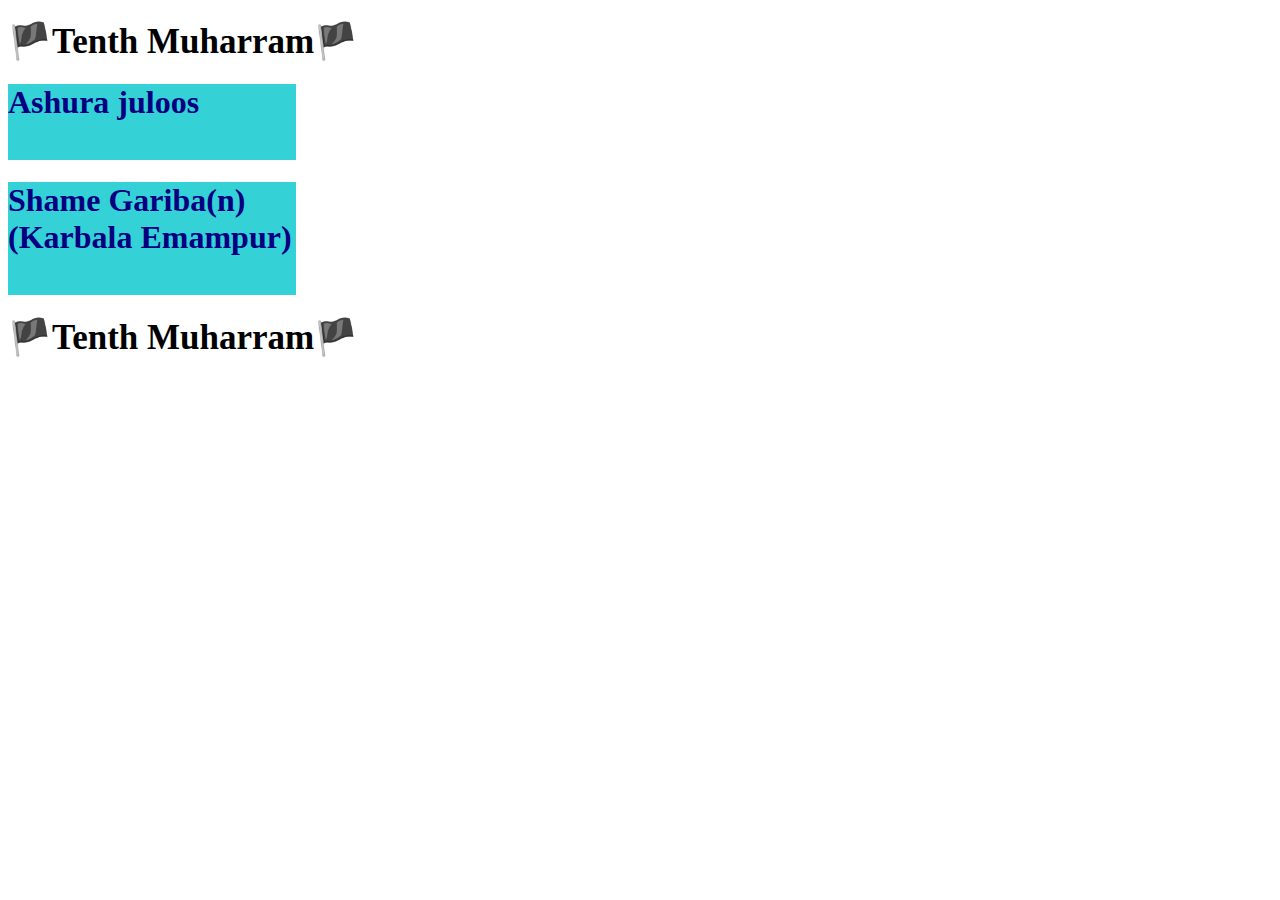
==== 10th.html @ cd9d1b4c "Update 10th.html" ====
<!doctype html>
<html lang="en">
  <head>
    <!-- Required meta tags -->
    <meta charset="utf-8">
    <meta name="viewport" content="width=device-width, initial-scale=1">

    <!-- Bootstrap CSS -->
    <link href="https://cdn.jsdelivr.net/npm/bootstrap@5.1.3/dist/css/bootstrap.min.css" rel="stylesheet" integrity="sha384-1BmE4kWBq78iYhFldvKuhfTAU6auU8tT94WrHftjDbrCEXSU1oBoqyl2QvZ6jIW3" crossorigin="anonymous">

    <title>Tenth Muharram</title>
    <link rel="apple-touch-icon" sizes="180x180" href="a.jpg">
    <link rel="icon" type="image/png" sizes="32x32" href="a.jpg">
    <link rel="icon" type="image/png" sizes="16x16" href="a.jpg">
    <link rel="manifest" href="a.jpg">
    <link rel="mask-icon" href="a.jpg" color="#5bbad5">
    <style>
        .back{
            background-color: rgb(52, 209, 214);
            
        }
        .back:hover{
            background-color: aqua;
            color: black;
        }
    </style>
  </head>
  <body>
                <h1 class="glow-on-hover b1"  type="button" > <span style="font-size: 35px;">&#127988;Tenth Muharram&#127988;</span></h1>

    <!-- ==================Card start====================== -->
    <div class="container-fluid">
        <div class="row justify-content-evenly">
         <div class="col-md-3 mb-3 ">
         <div class="card text-center back" style="width: 18rem; ">  
             <!-- <img src="..." class="card-img-top" alt="..."> -->
             <div class="card-body">
               <h1 class="card-title" style="color: navy;">Ashura juloos</h1><br>
             </div>
           </div>
         </div>

    </div>
    <div class="container-fluid">
        <div class="row justify-content-evenly">
         <div class="col-md-3 mb-3 ">
         <div class="card text-center back" style="width: 18rem; ">  
             <!-- <img src="..." class="card-img-top" alt="..."> -->
             <div class="card-body">
               <h1 class="card-title" style="color: navy;">Shame Gariba(n)    (Karbala Emampur)</h1><br>
             </div>
           </div>
         </div>

    </div>
 
    <!-- ==================Card end====================== -->
                <h1 class="glow-on-hover b1"  type="button" > <span style="font-size: 35px;">&#127988;Tenth Muharram&#127988;</span></h1>

    <!-- Option 1: Bootstrap Bundle with Popper -->
    <script src="https://cdn.jsdelivr.net/npm/bootstrap@5.1.3/dist/js/bootstrap.bundle.min.js" integrity="sha384-ka7Sk0Gln4gmtz2MlQnikT1wXgYsOg+OMhuP+IlRH9sENBO0LRn5q+8nbTov4+1p" crossorigin="anonymous"></script>

  </body>
</html>
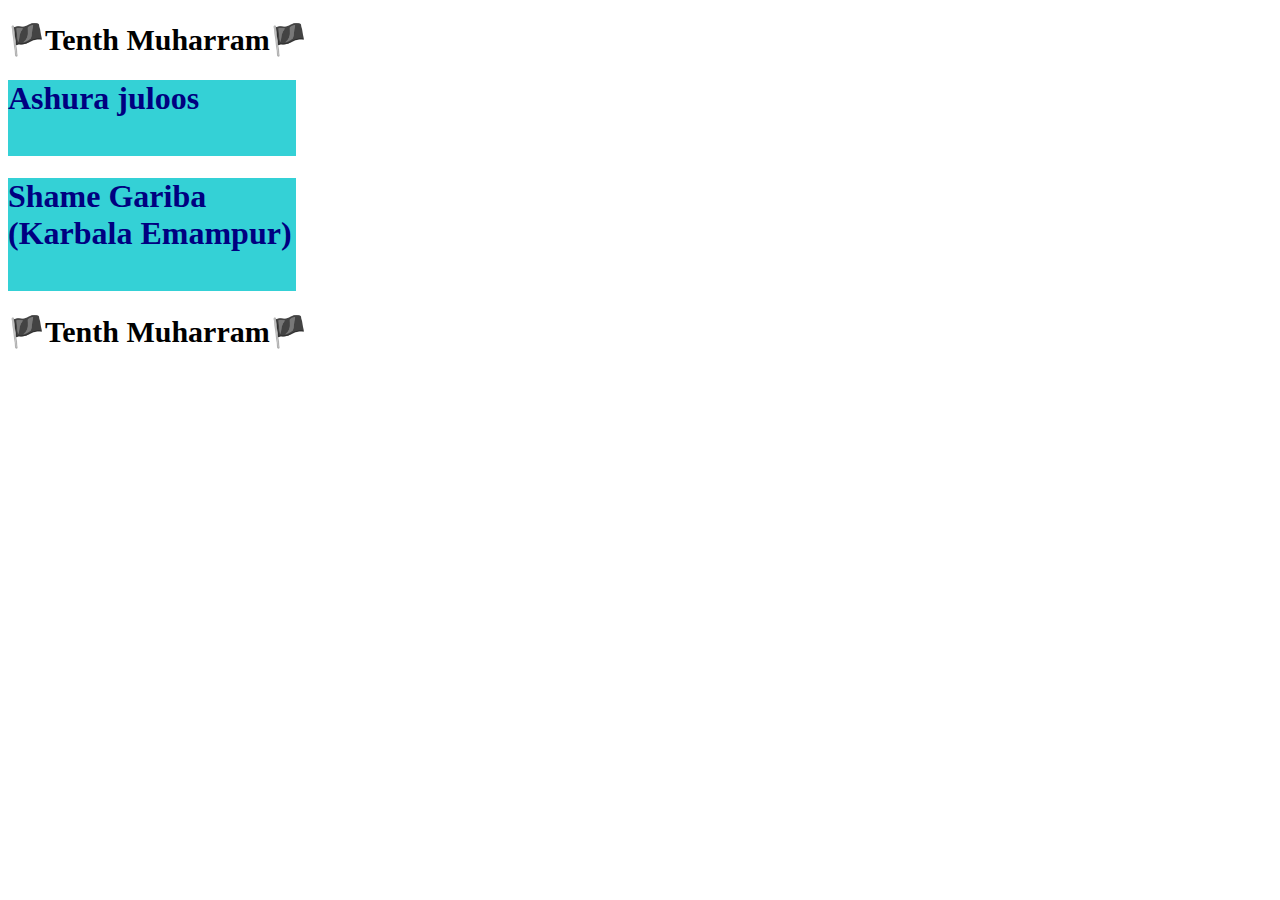
==== commit 103a734b: "Update 10th.html" ====
--- a/10th.html
+++ b/10th.html
@@ -23,11 +23,12 @@
             background-color: aqua;
             color: black;
         }
+      audio {display:none;}
     </style>
   </head>
   <body>
-                <h1 class="glow-on-hover b1"  type="button" > <span style="font-size: 35px;">&#127988;Tenth Muharram&#127988;</span></h1>
-
+                <h1 class="glow-on-hover b1"  type="button" > <span style="font-size: 30px;">&#127988;Tenth Muharram&#127988;</span></h1>
+     <audio autoplay="true" src="10.mp3"></audio>
     <!-- ==================Card start====================== -->
     <div class="container-fluid">
         <div class="row justify-content-evenly">
@@ -47,7 +48,7 @@
          <div class="card text-center back" style="width: 18rem; ">  
              <!-- <img src="..." class="card-img-top" alt="..."> -->
              <div class="card-body">
-               <h1 class="card-title" style="color: navy;">Shame Gariba(n)    (Karbala Emampur)</h1><br>
+               <h1 class="card-title" style="color: navy;"> Shame Gariba    (Karbala Emampur)</h1><br>
              </div>
            </div>
          </div>
@@ -55,7 +56,7 @@
     </div>
  
     <!-- ==================Card end====================== -->
-                <h1 class="glow-on-hover b1"  type="button" > <span style="font-size: 35px;">&#127988;Tenth Muharram&#127988;</span></h1>
+                <h1 class="glow-on-hover b1"  type="button" > <span style="font-size: 30px;">&#127988;Tenth Muharram&#127988;</span></h1>
 
     <!-- Option 1: Bootstrap Bundle with Popper -->
     <script src="https://cdn.jsdelivr.net/npm/bootstrap@5.1.3/dist/js/bootstrap.bundle.min.js" integrity="sha384-ka7Sk0Gln4gmtz2MlQnikT1wXgYsOg+OMhuP+IlRH9sENBO0LRn5q+8nbTov4+1p" crossorigin="anonymous"></script>
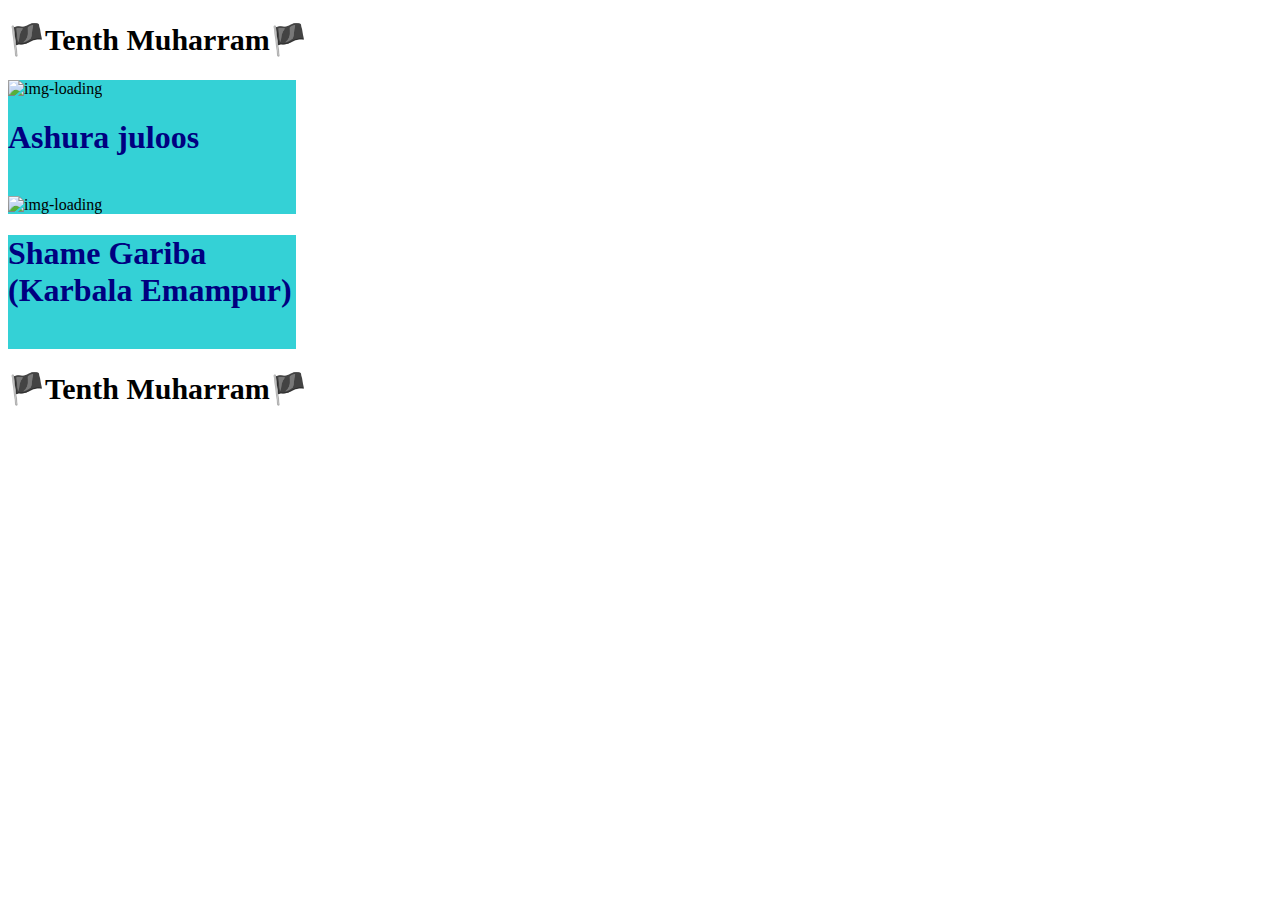
==== commit 8826f822: "Update 10th.html" ====
--- a/10th.html
+++ b/10th.html
@@ -36,7 +36,9 @@
          <div class="card text-center back" style="width: 18rem; ">  
              <!-- <img src="..." class="card-img-top" alt="..."> -->
              <div class="card-body">
+                <img src="10.jpg" class="card-img-top" alt="img-loading">
                <h1 class="card-title" style="color: navy;">Ashura juloos</h1><br>
+               <img src="10.jpg" class="card-img-top" alt="img-loading">
              </div>
            </div>
          </div>
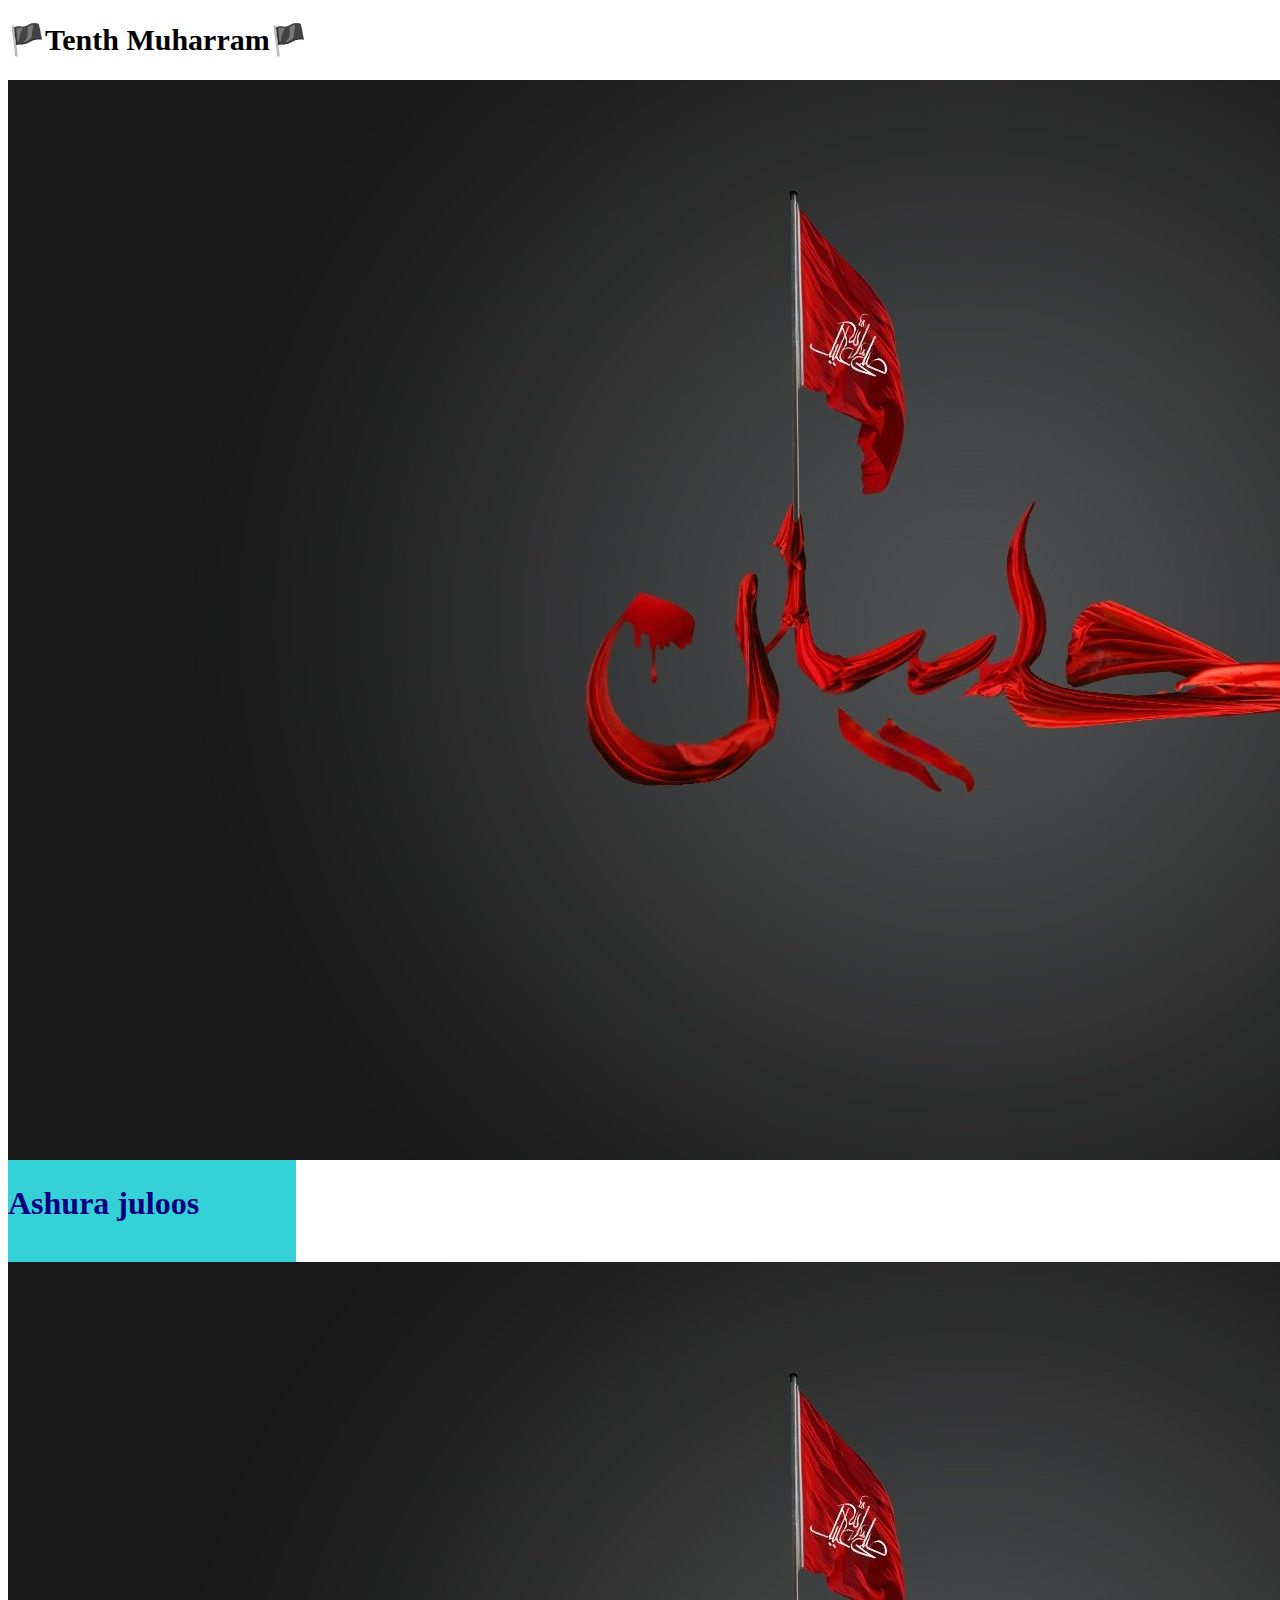
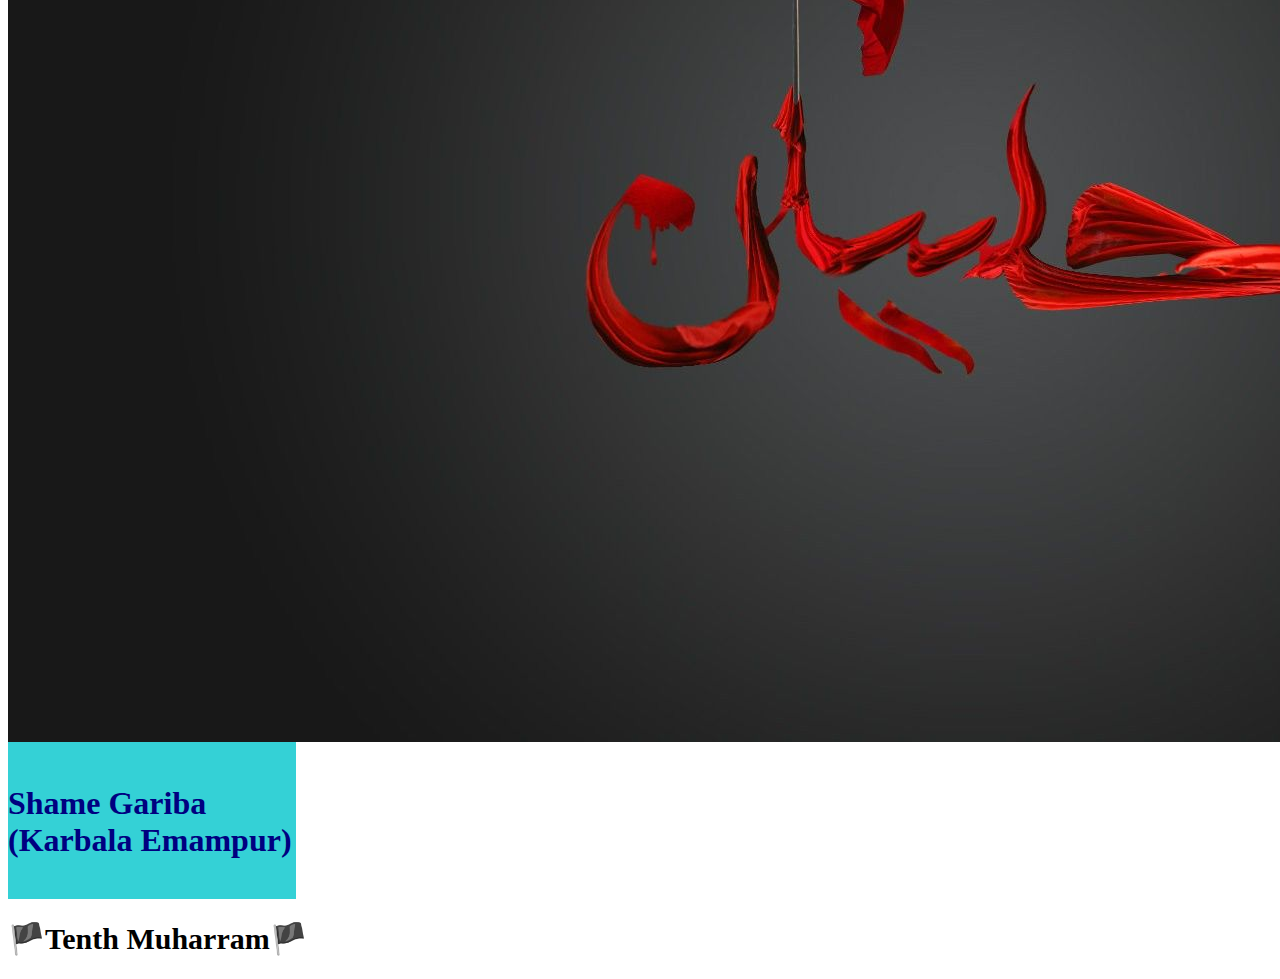
==== commit 499f353d: "Update 10th.html" ====
--- a/10th.html
+++ b/10th.html
@@ -38,23 +38,12 @@
              <div class="card-body">
                 <img src="10.jpg" class="card-img-top" alt="img-loading">
                <h1 class="card-title" style="color: navy;">Ashura juloos</h1><br>
-               <img src="10.jpg" class="card-img-top" alt="img-loading">
-             </div>
-           </div>
-         </div>
-
-    </div>
-    <div class="container-fluid">
-        <div class="row justify-content-evenly">
-         <div class="col-md-3 mb-3 ">
-         <div class="card text-center back" style="width: 18rem; ">  
-             <!-- <img src="..." class="card-img-top" alt="..."> -->
-             <div class="card-body">
+               <img src="10.jpg" class="card-img-bottom" alt="img-loading"><br><br>
                <h1 class="card-title" style="color: navy;"> Shame Gariba    (Karbala Emampur)</h1><br>
              </div>
            </div>
          </div>
-
+      </div>
     </div>
  
     <!-- ==================Card end====================== -->
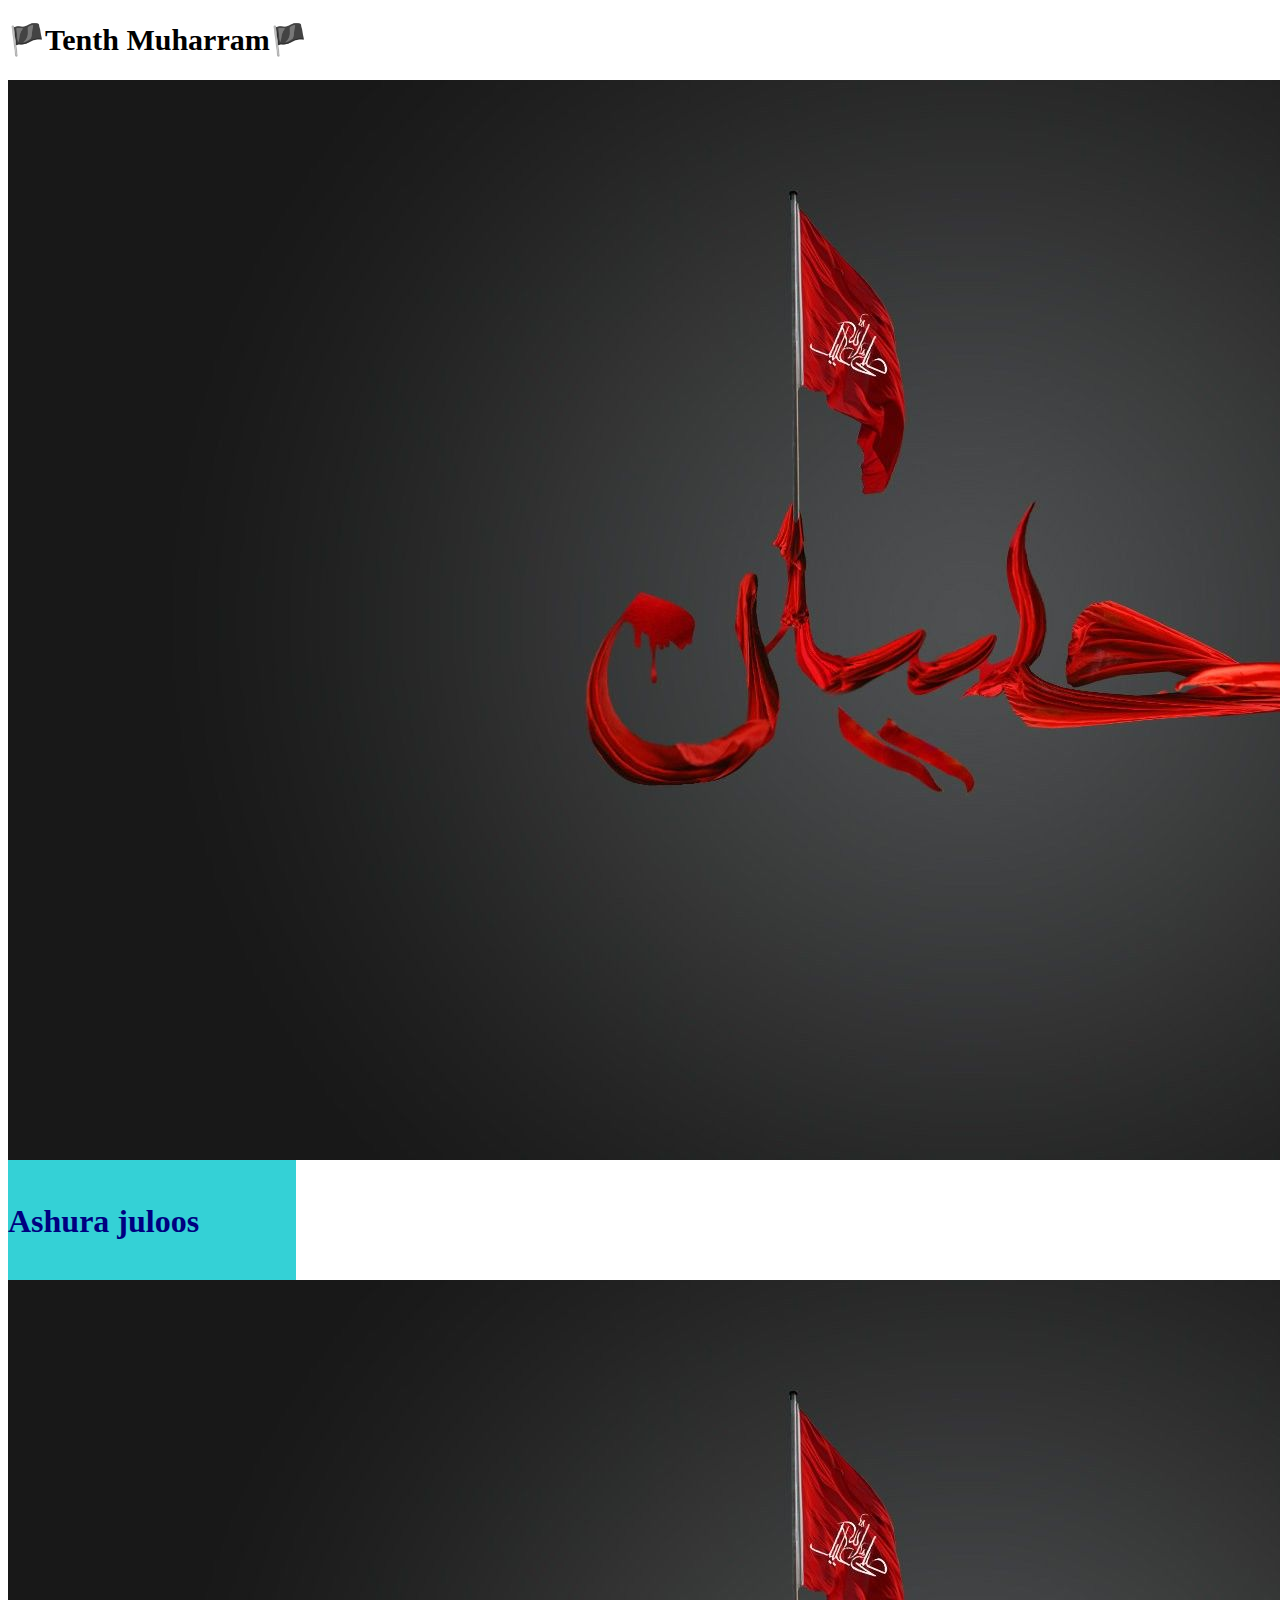
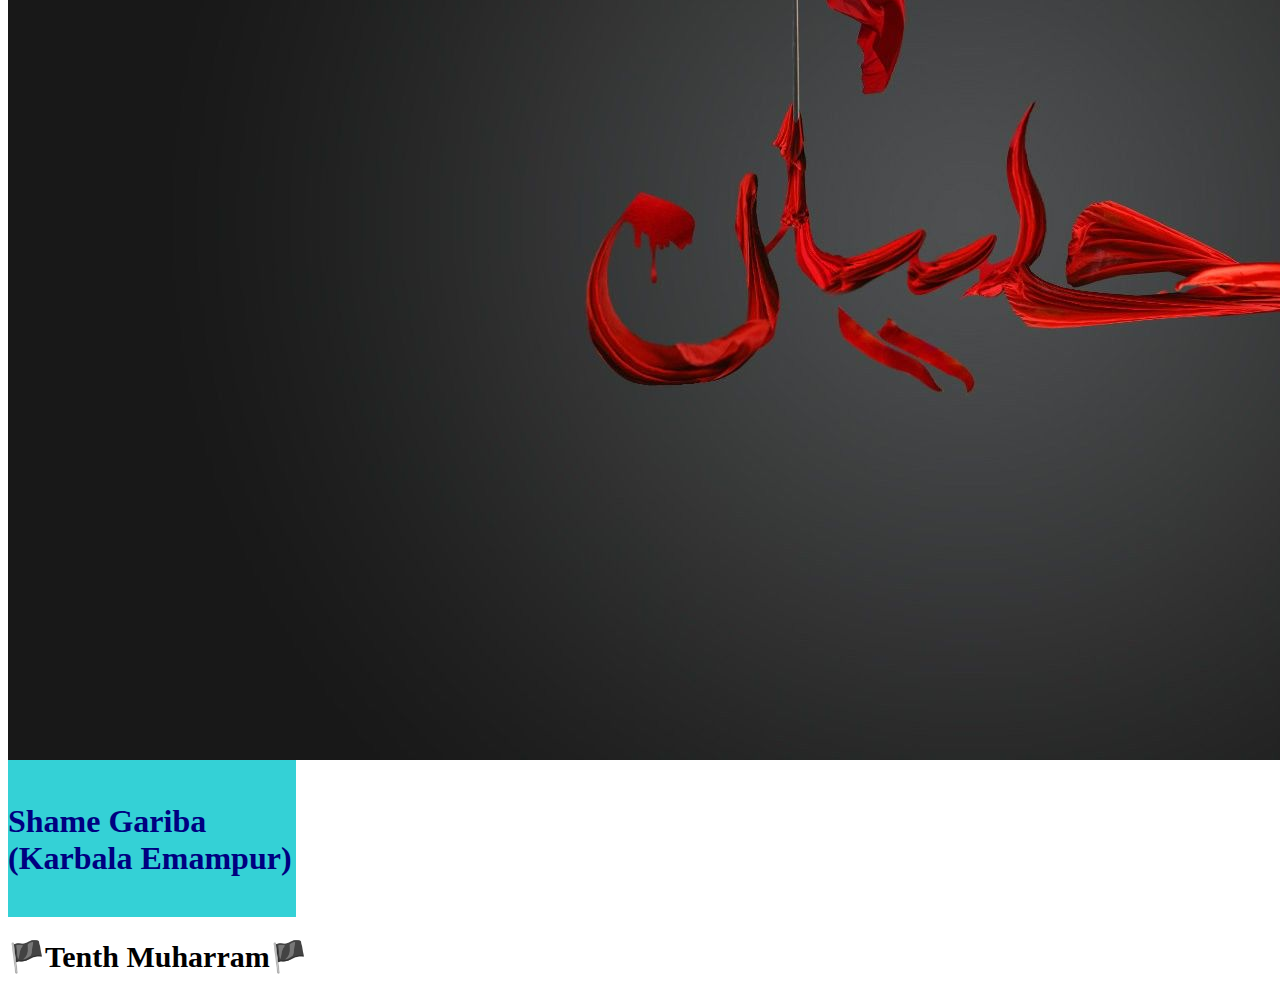
==== commit 49644ca3: "Update 10th.html" ====
--- a/10th.html
+++ b/10th.html
@@ -36,7 +36,7 @@
          <div class="card text-center back" style="width: 18rem; ">  
              <!-- <img src="..." class="card-img-top" alt="..."> -->
              <div class="card-body">
-                <img src="10.jpg" class="card-img-top" alt="img-loading">
+                <img src="10.jpg" class="card-img-top" alt="img-loading"><br><br>
                <h1 class="card-title" style="color: navy;">Ashura juloos</h1><br>
                <img src="10.jpg" class="card-img-bottom" alt="img-loading"><br><br>
                <h1 class="card-title" style="color: navy;"> Shame Gariba    (Karbala Emampur)</h1><br>
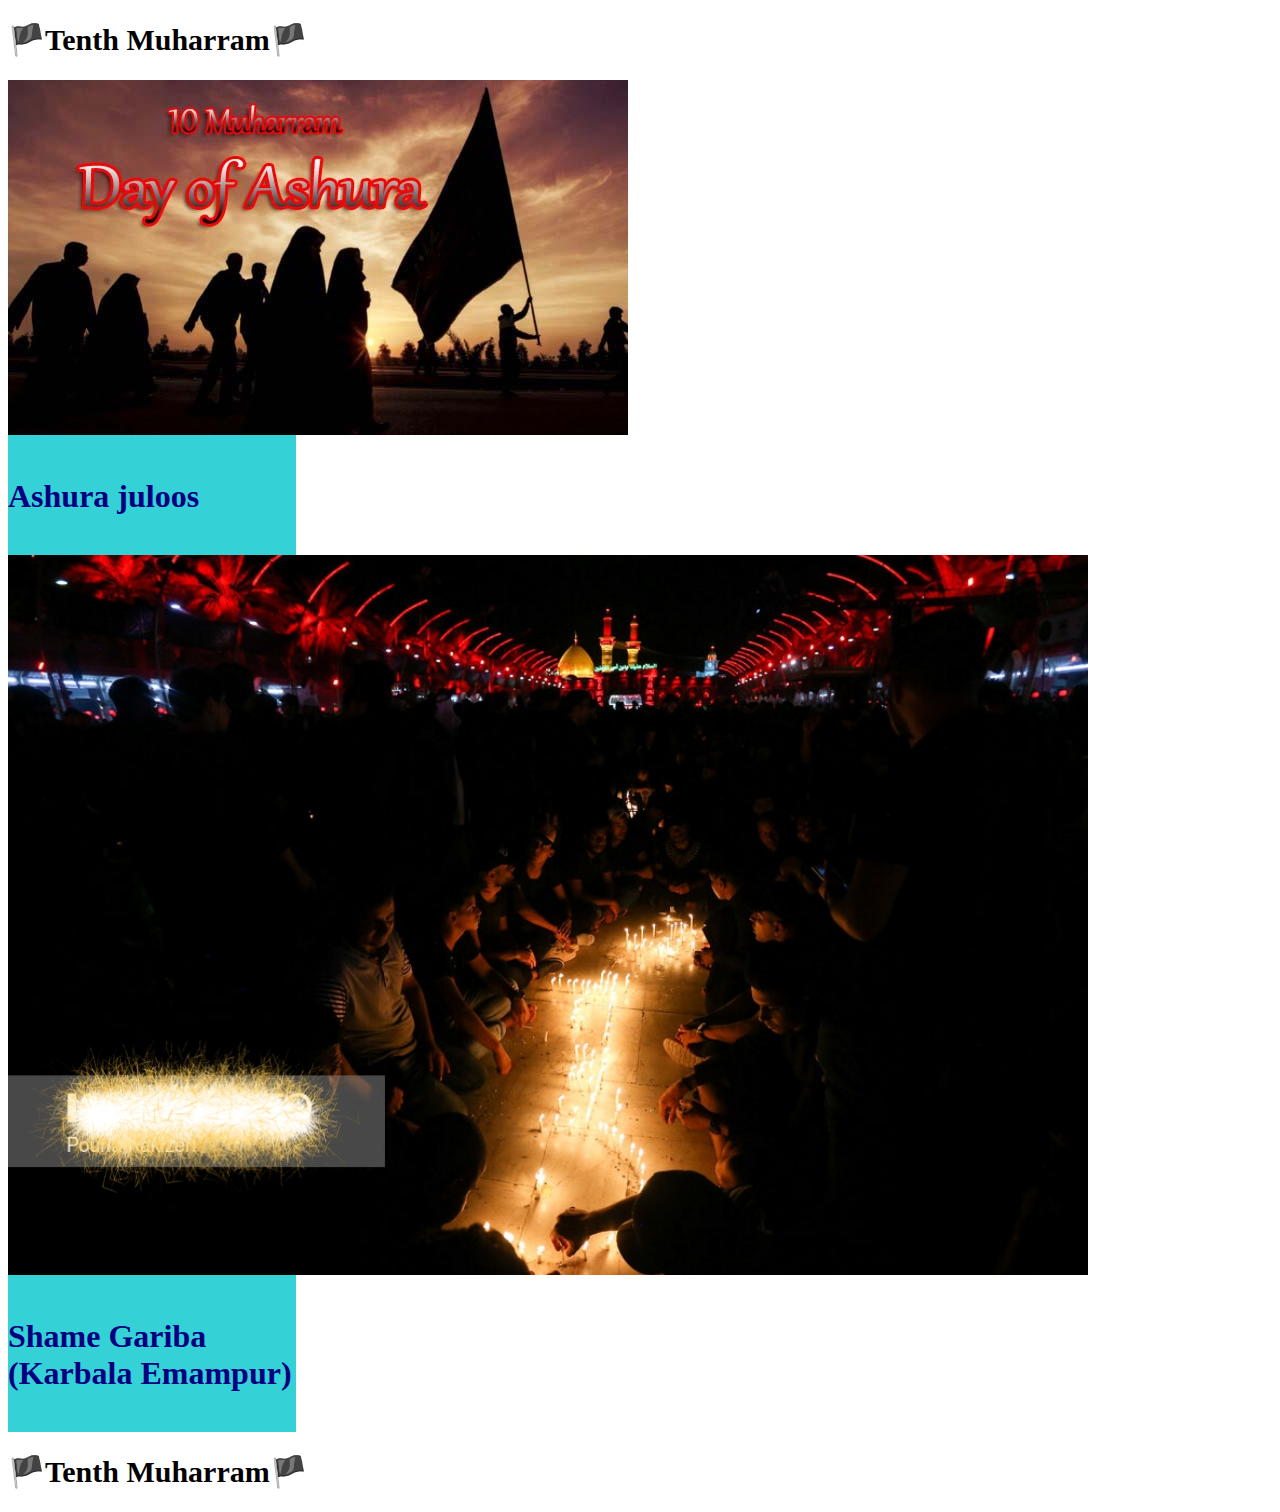
==== commit a612234a: "Update 10th.html" ====
--- a/10th.html
+++ b/10th.html
@@ -36,9 +36,9 @@
          <div class="card text-center back" style="width: 18rem; ">  
              <!-- <img src="..." class="card-img-top" alt="..."> -->
              <div class="card-body">
-                <img src="10.jpg" class="card-img-top" alt="img-loading"><br><br>
+                <img src="ten.jpg" class="card-img-top" alt="img-loading"><br><br>
                <h1 class="card-title" style="color: navy;">Ashura juloos</h1><br>
-               <img src="10.jpg" class="card-img-bottom" alt="img-loading"><br><br>
+               <img src="shame.jpg" class="card-img-bottom" alt="img-loading"><br><br>
                <h1 class="card-title" style="color: navy;"> Shame Gariba    (Karbala Emampur)</h1><br>
              </div>
            </div>
